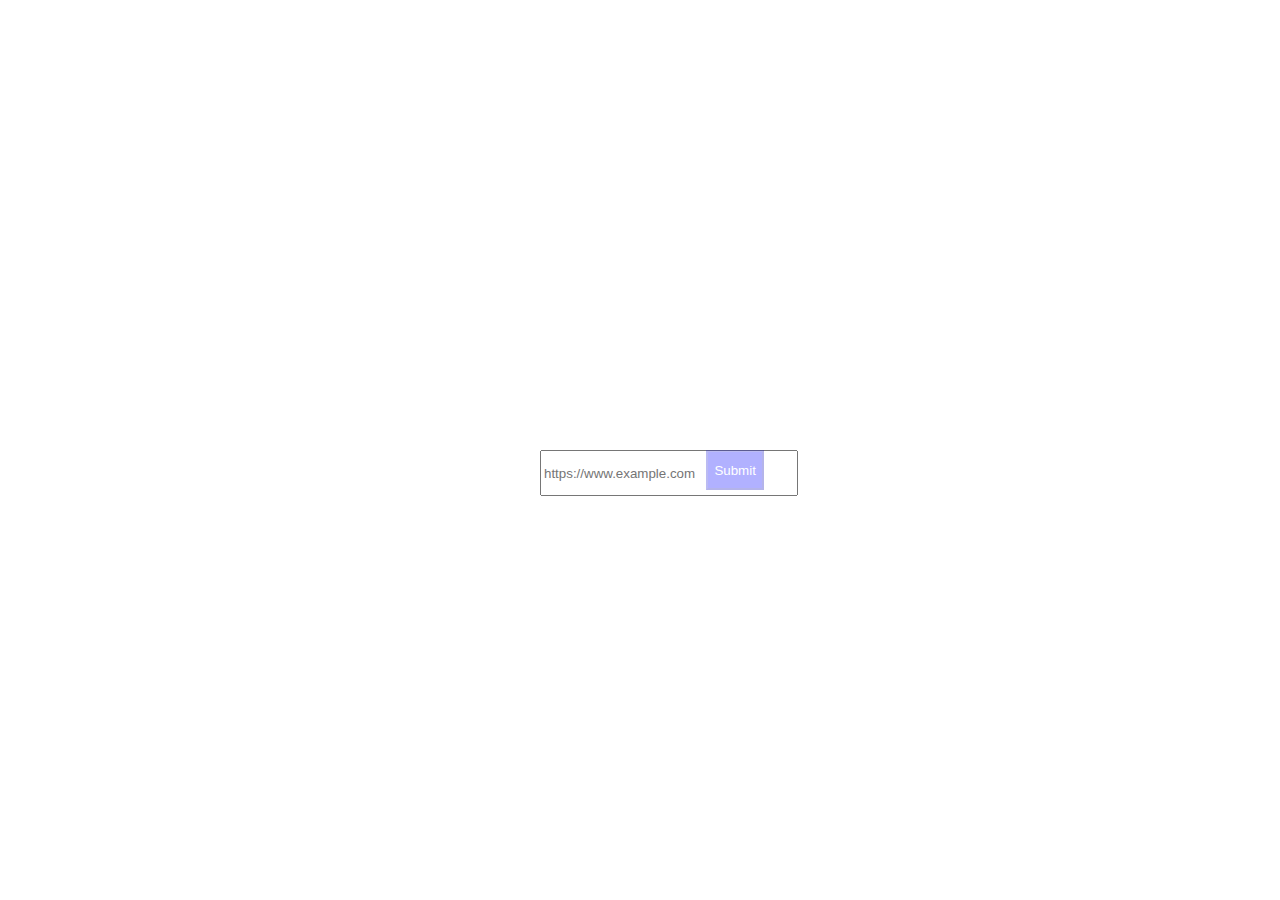
==== src/html/index.html @ 59aedbef "needs a few fixes (button merges with input element when screen is smaller, "style" is undefined in " ====
<!DOCTYPE html>
<html lang="en">
  <head>
    <meta charset="utf-8">
    <meta name="viewport" content="width=device-width">
    <title>fuck yehah</title>
    <link href="https://cdn.jsdelivr.net/npm/bootstrap@5.0.0/dist/css/bootstrap.min.css" rel="stylesheet" integrity="sha384-wEmeIV1mKuiNpC+IOBjI7aAzPcEZeedi5yW5f2yOq55WWLwNGmvvx4Um1vskeMj0" crossorigin="anonymous">
    <link href="/src/css/style.css" rel="stylesheet" type="text/css" />
  </head>
  <body>
    <div class="form-group col-sm-3" id="inputDiv">
        <div class="input-group">
            <input class="form-control" type="url" id="inputField" placeholder="https://www.example.com"/>
            <button class="btn btn-primary input-group-append" type="submit" disabled="true" id="submitButton">Submit</button>
        </div>
    </div>
    <script src="https://cdnjs.cloudflare.com/ajax/libs/jquery/3.6.0/jquery.min.js"></script>
    <script src="/src/js/index.js"></script>
  </body>
</html>
---- src/css/style.css ----
#submitButton {
    background-color: blue;
    color: white;
    position: fixed;
    top: 50%;
    left: 63%;
    margin-top: 0px;
    margin-left: -100px;
    block-size: 40px;
    opacity: 0.3;
}

#inputField {
    position: fixed;
    top: 50%;
    left: 50%;
    margin-top: 0px;
    margin-left: -100px;
    width: 250px;
    block-size: 40px;
}
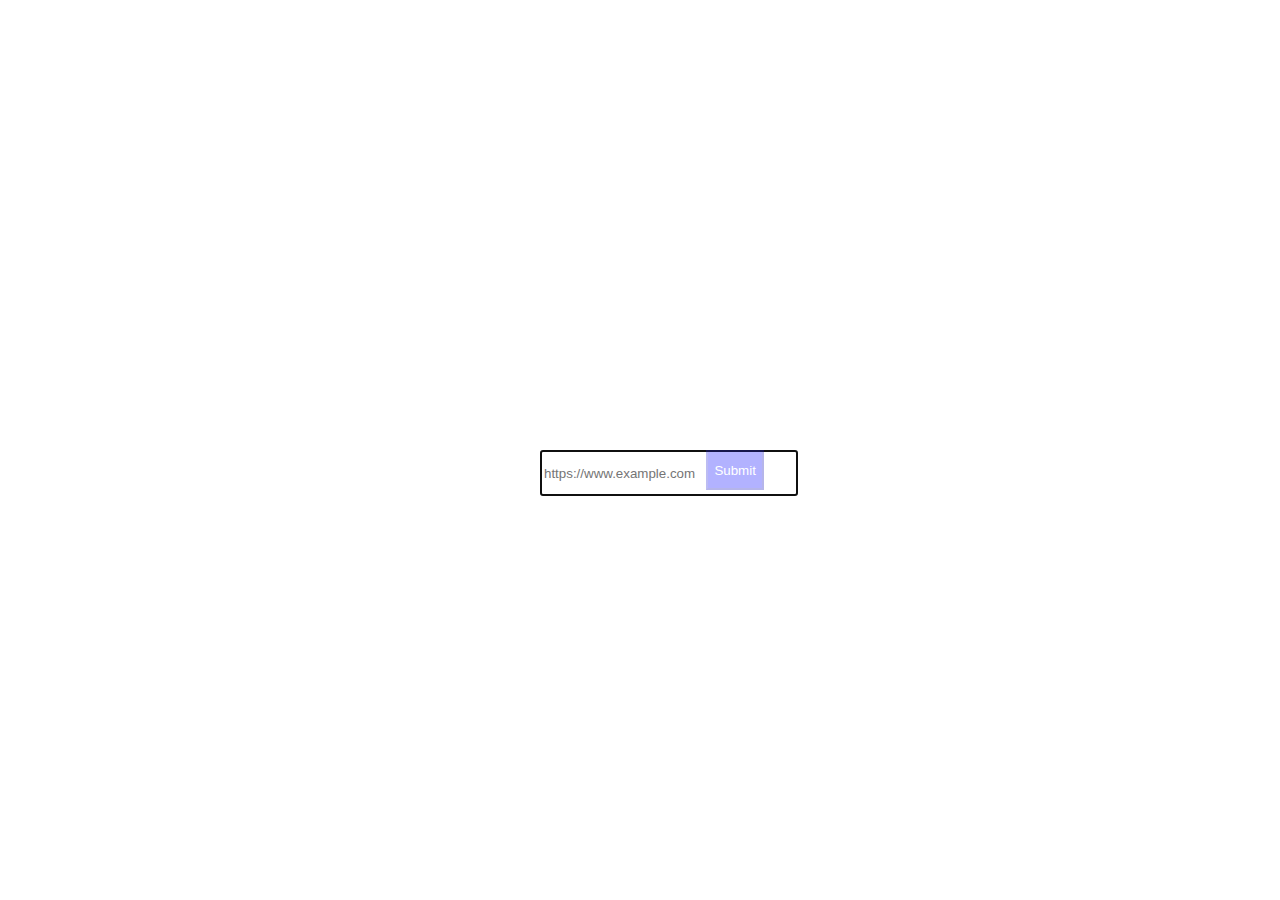
==== commit 80d6e459: "Fixed problems in index.js, style.css problems still exist" ====
--- a/src/html/index.html
+++ b/src/html/index.html
@@ -9,12 +9,10 @@
   </head>
   <body>
     <div class="form-group col-sm-3" id="inputDiv">
-        <div class="input-group">
-            <input class="form-control" type="url" id="inputField" placeholder="https://www.example.com"/>
-            <button class="btn btn-primary input-group-append" type="submit" disabled="true" id="submitButton">Submit</button>
-        </div>
+      <input class="form-control" type="url" id="inputField" placeholder="https://www.example.com"/>
+      <button class="btn btn-primary input-group-append" type="submit" disabled="true" id="submitButton">Submit</button>
     </div>
     <script src="https://cdnjs.cloudflare.com/ajax/libs/jquery/3.6.0/jquery.min.js"></script>
-    <script src="/src/js/index.js"></script>
+    <script src="/src/js/index.js" type="text/javascript"></script>
   </body>
 </html>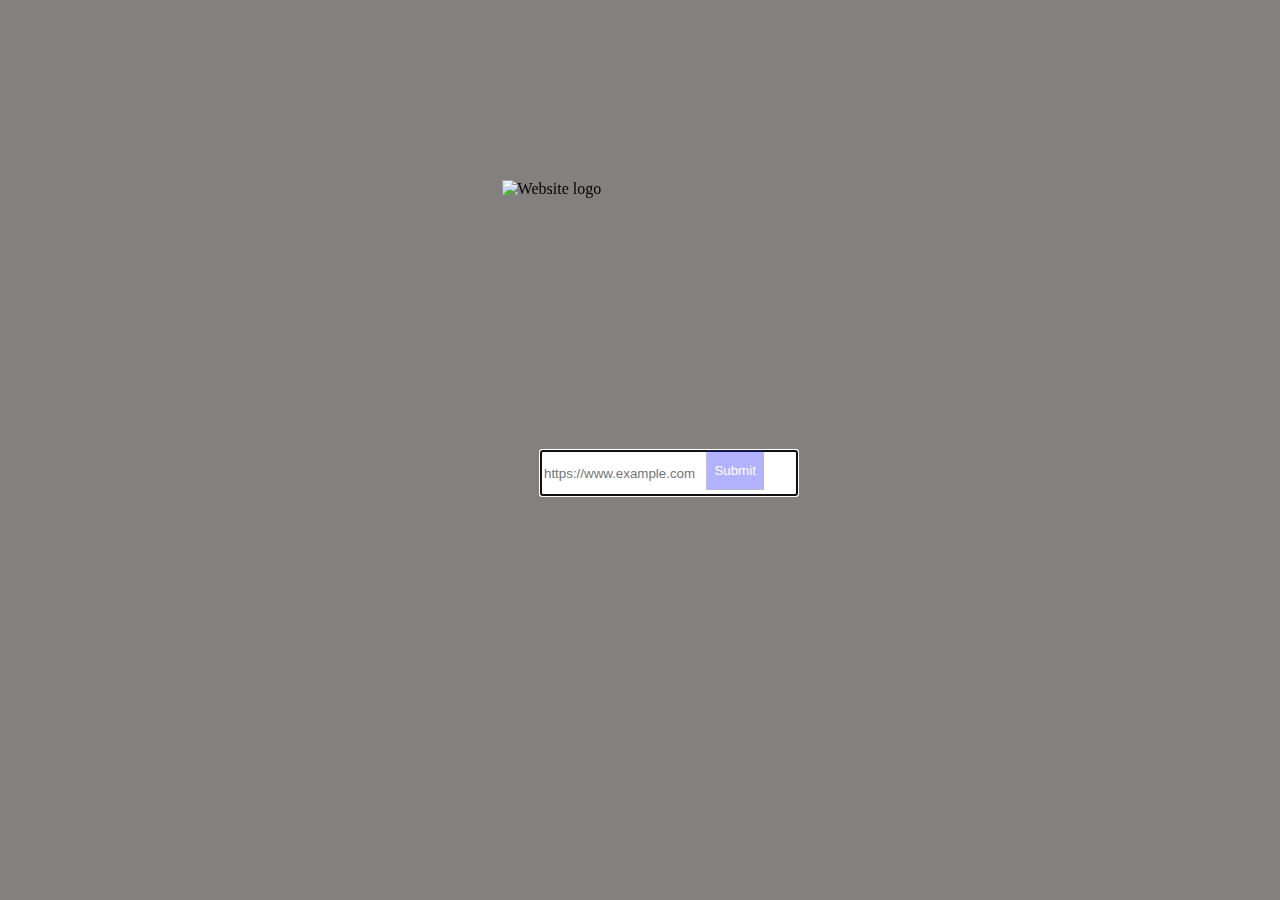
==== commit 5df768cd: "." ====
--- a/src/html/index.html
+++ b/src/html/index.html
@@ -8,6 +8,7 @@
     <link href="/src/css/style.css" rel="stylesheet" type="text/css" />
   </head>
   <body>
+    <img src="/src/images/logo.png" alt="Website logo" id="logo"/>
     <div class="form-group col-sm-3" id="inputDiv">
       <input class="form-control" type="url" id="inputField" placeholder="https://www.example.com"/>
       <button class="btn btn-primary input-group-append" type="submit" disabled="true" id="submitButton">Submit</button>
--- a/src/css/style.css
+++ b/src/css/style.css
@@ -1,3 +1,17 @@
+/* 
+
+    As of right now, this is not expected to look proper on systems other than my own, this will be fixed in time.
+
+*/
+
+#logo {
+    position: fixed;
+    top: 20%;
+    left: 47%;
+    margin-top: 0px;
+    margin-left: -100px;
+}
+
 #submitButton {
     background-color: blue;
     color: white;
@@ -18,4 +32,8 @@
     margin-left: -100px;
     width: 250px;
     block-size: 40px;
+}
+
+body {
+    background-color: rgb(131, 128, 128);
 }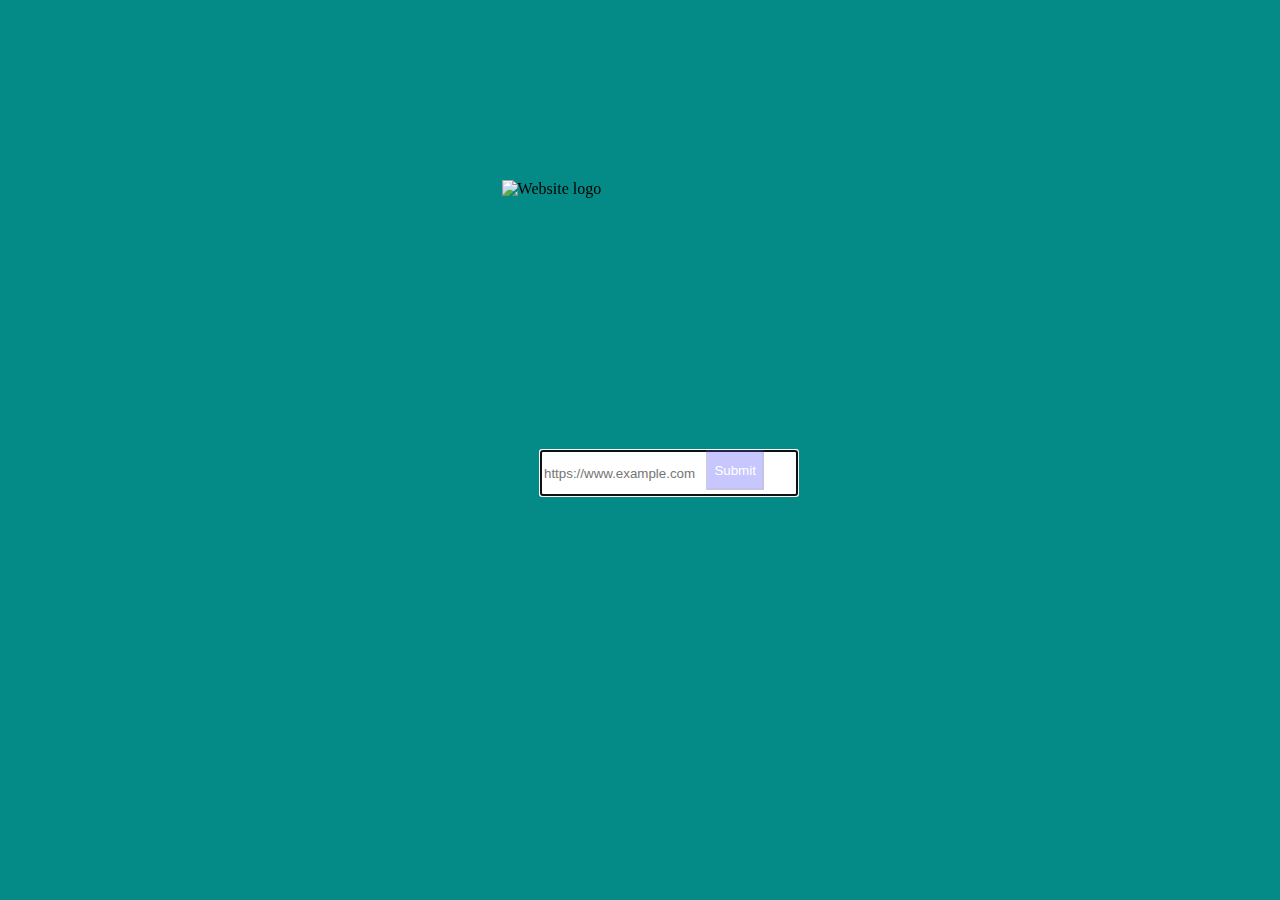
==== commit 05dc5705: "None of this works just yet, in the process of making it work, but need to sleep so pushing" ====
--- a/src/html/index.html
+++ b/src/html/index.html
@@ -13,6 +13,7 @@
       <input class="form-control" type="url" id="inputField" placeholder="https://www.example.com"/>
       <button class="btn btn-primary input-group-append" type="submit" disabled="true" id="submitButton">Submit</button>
     </div>
+    <script src="https://cdn.jsdelivr.net/npm/axios/dist/axios.min.js"></script>
     <script src="https://cdnjs.cloudflare.com/ajax/libs/jquery/3.6.0/jquery.min.js"></script>
     <script src="/src/js/index.js" type="text/javascript"></script>
   </body>
--- a/src/css/style.css
+++ b/src/css/style.css
@@ -13,7 +13,7 @@
 }
 
 #submitButton {
-    background-color: blue;
+    background-color: rgb(70, 70, 247);
     color: white;
     position: fixed;
     top: 50%;
@@ -35,5 +35,5 @@
 }
 
 body {
-    background-color: rgb(131, 128, 128);
+    background-color: rgb(4, 138, 135);
 }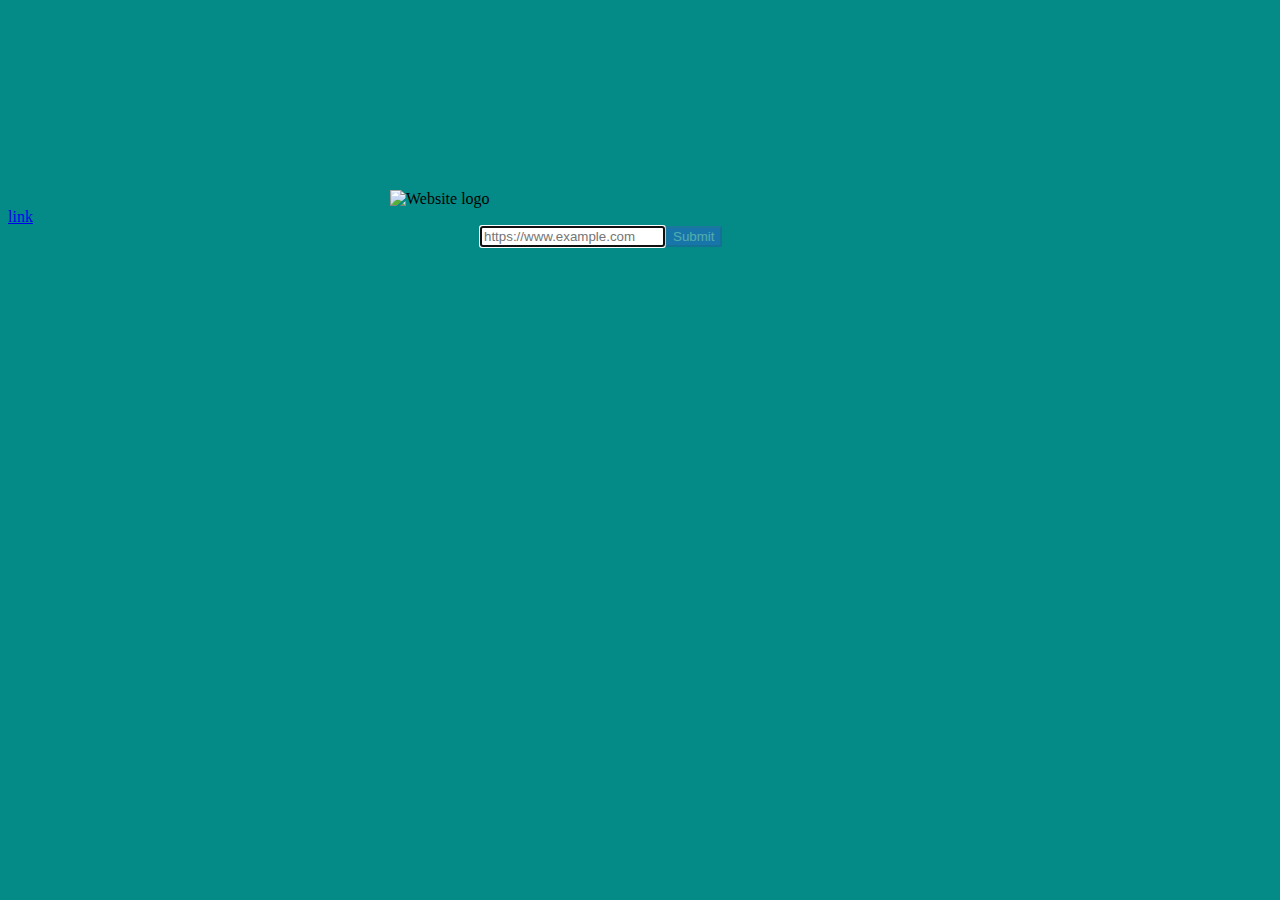
==== commit de7d9529: "idk" ====
--- a/src/html/index.html
+++ b/src/html/index.html
@@ -9,11 +9,11 @@
   </head>
   <body>
     <img src="/src/images/logo.png" alt="Website logo" id="logo"/>
+    <a href="v1.html">link</a>
     <div class="form-group col-sm-3" id="inputDiv">
       <input class="form-control" type="url" id="inputField" placeholder="https://www.example.com"/>
       <button class="btn btn-primary input-group-append" type="submit" disabled="true" id="submitButton">Submit</button>
     </div>
-    <script src="https://cdn.jsdelivr.net/npm/axios/dist/axios.min.js"></script>
     <script src="https://cdnjs.cloudflare.com/ajax/libs/jquery/3.6.0/jquery.min.js"></script>
     <script src="/src/js/index.js" type="text/javascript"></script>
   </body>
--- a/src/css/style.css
+++ b/src/css/style.css
@@ -5,33 +5,22 @@
 */
 
 #logo {
-    position: fixed;
-    top: 20%;
-    left: 47%;
-    margin-top: 0px;
-    margin-left: -100px;
+    display: block;
+    margin: 0 auto;
+    margin-top: 15%;
+    width: 500px;
 }
 
 #submitButton {
     background-color: rgb(70, 70, 247);
     color: white;
-    position: fixed;
-    top: 50%;
-    left: 63%;
-    margin-top: 0px;
-    margin-left: -100px;
-    block-size: 40px;
     opacity: 0.3;
 }
 
-#inputField {
-    position: fixed;
-    top: 50%;
-    left: 50%;
-    margin-top: 0px;
-    margin-left: -100px;
-    width: 250px;
-    block-size: 40px;
+#inputDiv {
+    display: flex;
+    width: 20em;
+    margin: 0 auto;
 }
 
 body {
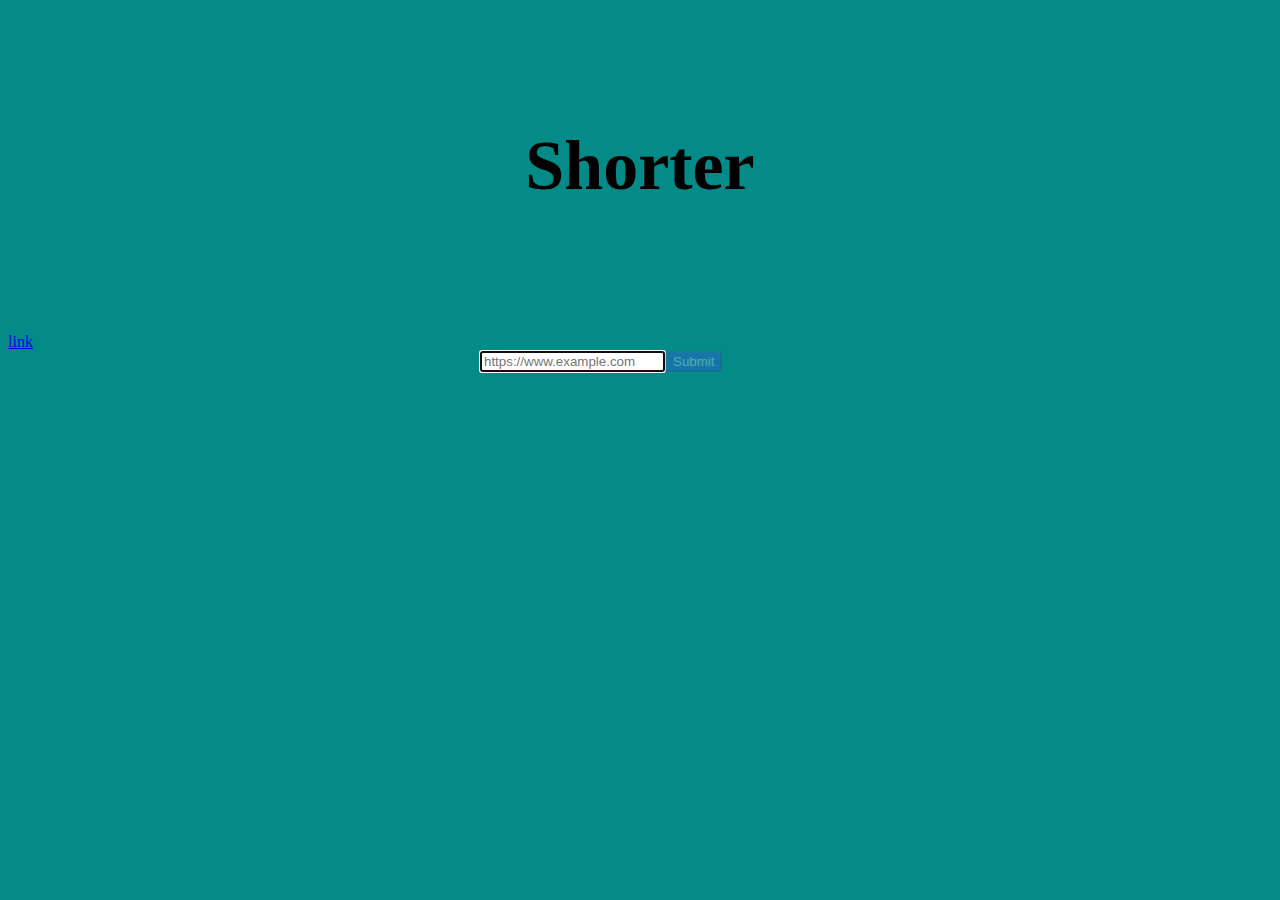
==== commit 1e57ac3a: "a" ====
--- a/src/html/index.html
+++ b/src/html/index.html
@@ -8,13 +8,12 @@
     <link href="/src/css/style.css" rel="stylesheet" type="text/css" />
   </head>
   <body>
-    <img src="/src/images/logo.png" alt="Website logo" id="logo"/>
+    <p id="logo">Shorter</p>
     <a href="v1.html">link</a>
     <div class="form-group col-sm-3" id="inputDiv">
       <input class="form-control" type="url" id="inputField" placeholder="https://www.example.com"/>
       <button class="btn btn-primary input-group-append" type="submit" disabled="true" id="submitButton">Submit</button>
     </div>
-    <script src="https://cdnjs.cloudflare.com/ajax/libs/jquery/3.6.0/jquery.min.js"></script>
     <script src="/src/js/index.js" type="text/javascript"></script>
   </body>
-</html>+</html>
--- a/src/css/style.css
+++ b/src/css/style.css
@@ -6,9 +6,13 @@
 
 #logo {
     display: block;
+    color: black;
+    font-size: 70px;
+    font-weight: bolder;
+    text-align: center;
     margin: 0 auto;
-    margin-top: 15%;
-    width: 500px;
+    margin-top: 10%;
+    margin-bottom: 10%;
 }
 
 #submitButton {
